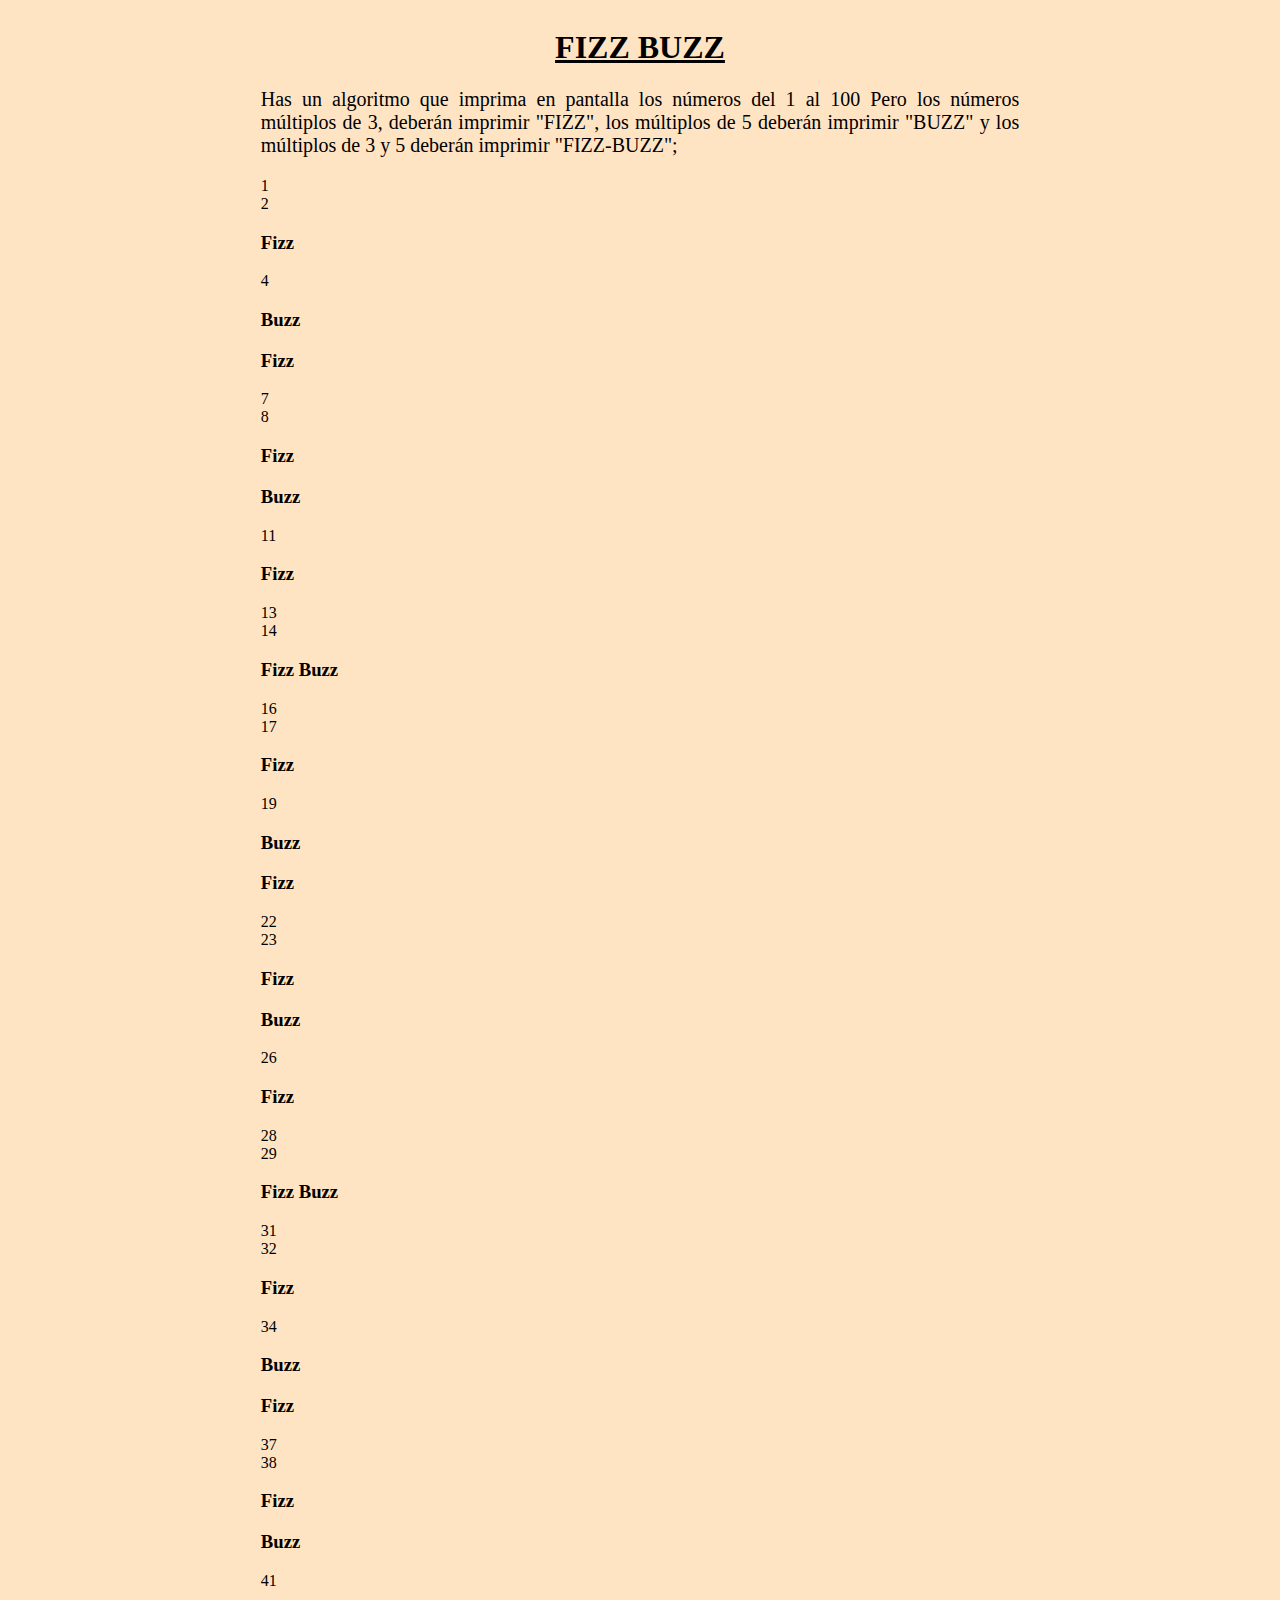
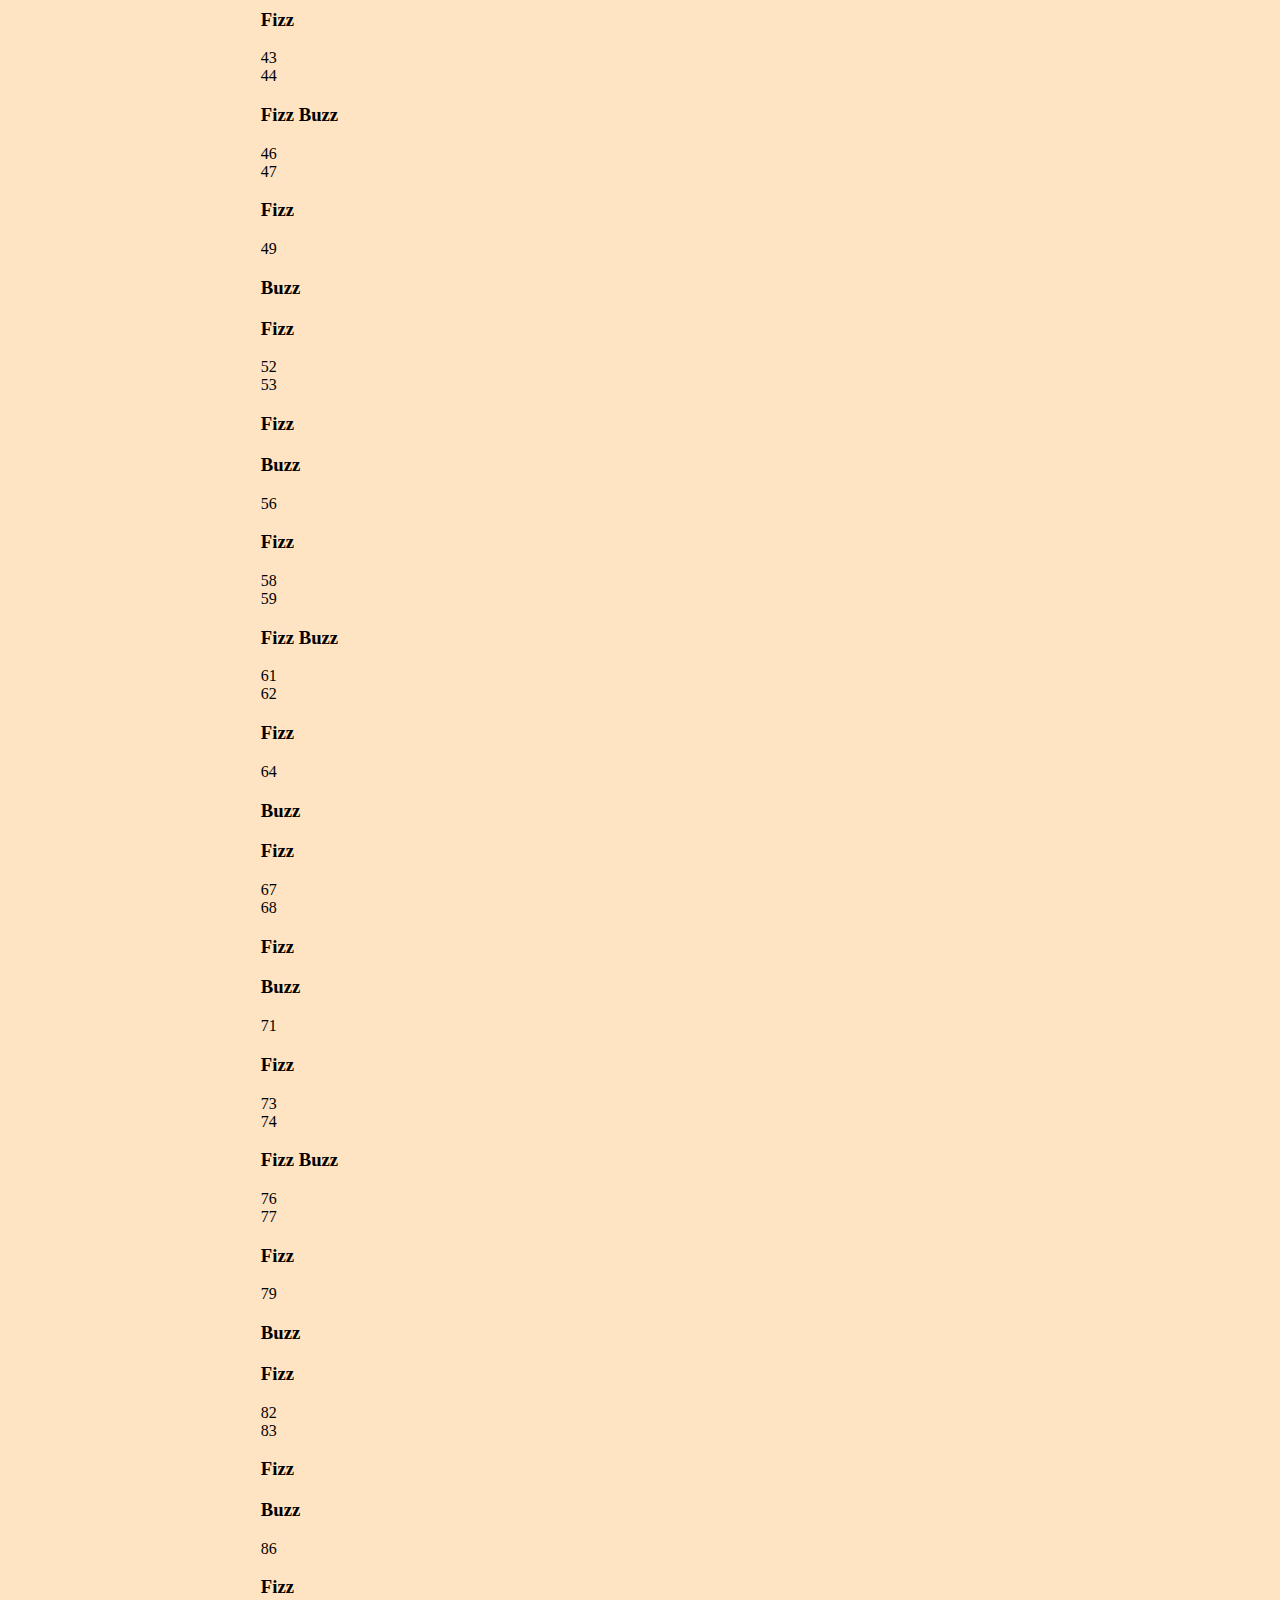
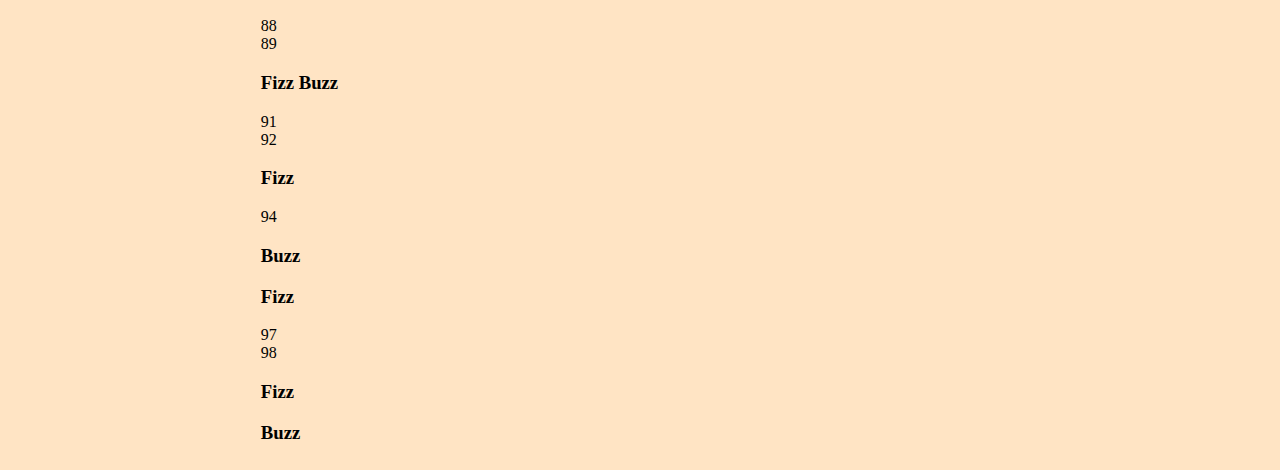
==== Ejercicio2-FizzBuzz/index.html @ 55b830fe "Ejercicios de logica usando JS" ====
<!DOCTYPE html>
<html lang="es">
<head>
    <meta charset="UTF-8">
    <meta name="viewport" content="width=device-width, initial-scale=1.0">
    
    <link rel="stylesheet" href="style.css"">

    <title>Fizz Buzz</title>
</head>
<body>
    <div id="layout" class="layout">
        <div class="layout__content">
            <h1 class="content__title">FIZZ BUZZ</h1>
            <p class="content__text">Has un algoritmo que imprima en pantalla los números del 1 al 100
                Pero los números múltiplos de 3, deberán imprimir "FIZZ", los 
                múltiplos de 5 deberán imprimir "BUZZ" y los múltiplos de 3 y 5
                deberán imprimir "FIZZ-BUZZ";
            </p>

            <div id="fizzbuzz" class="content__fizzbuzz"></div>

        </div>
    </div>

    <script src="main.js"></script>
</body>
</html>
---- Ejercicio2-FizzBuzz/style.css ----
html{
    font-size: 10px;
}

body{
    font-size: 1.6rem;
    background-color: bisque;
}

.layout{
    width: 100%;
    display: flex;
    flex-direction: column;
    justify-content: center;
    align-items: center;
    text-align: justify;
}

.layout__content{
    width: 60%;
}

.content__title{
    text-align: center;
    text-decoration: underline;
}

.content__text{
    font-size: 2rem;
    font-weight: 300;
}
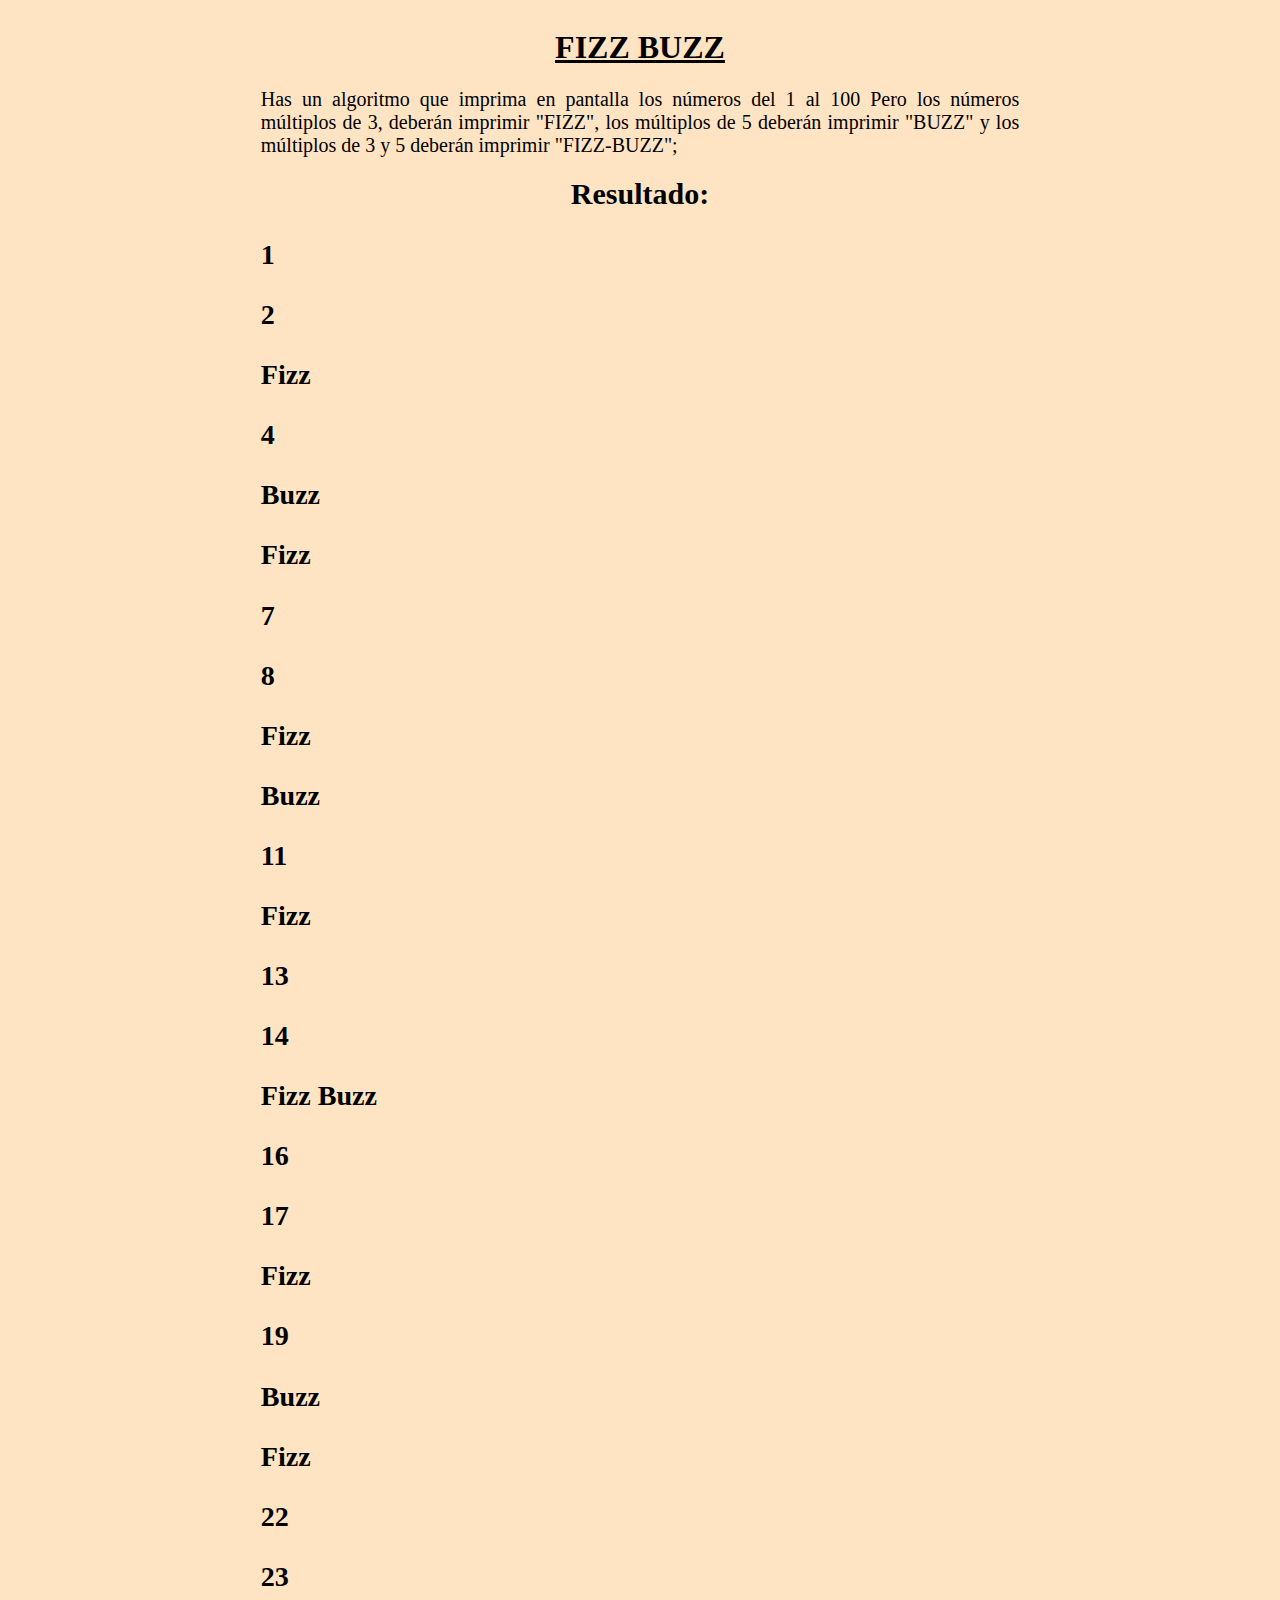
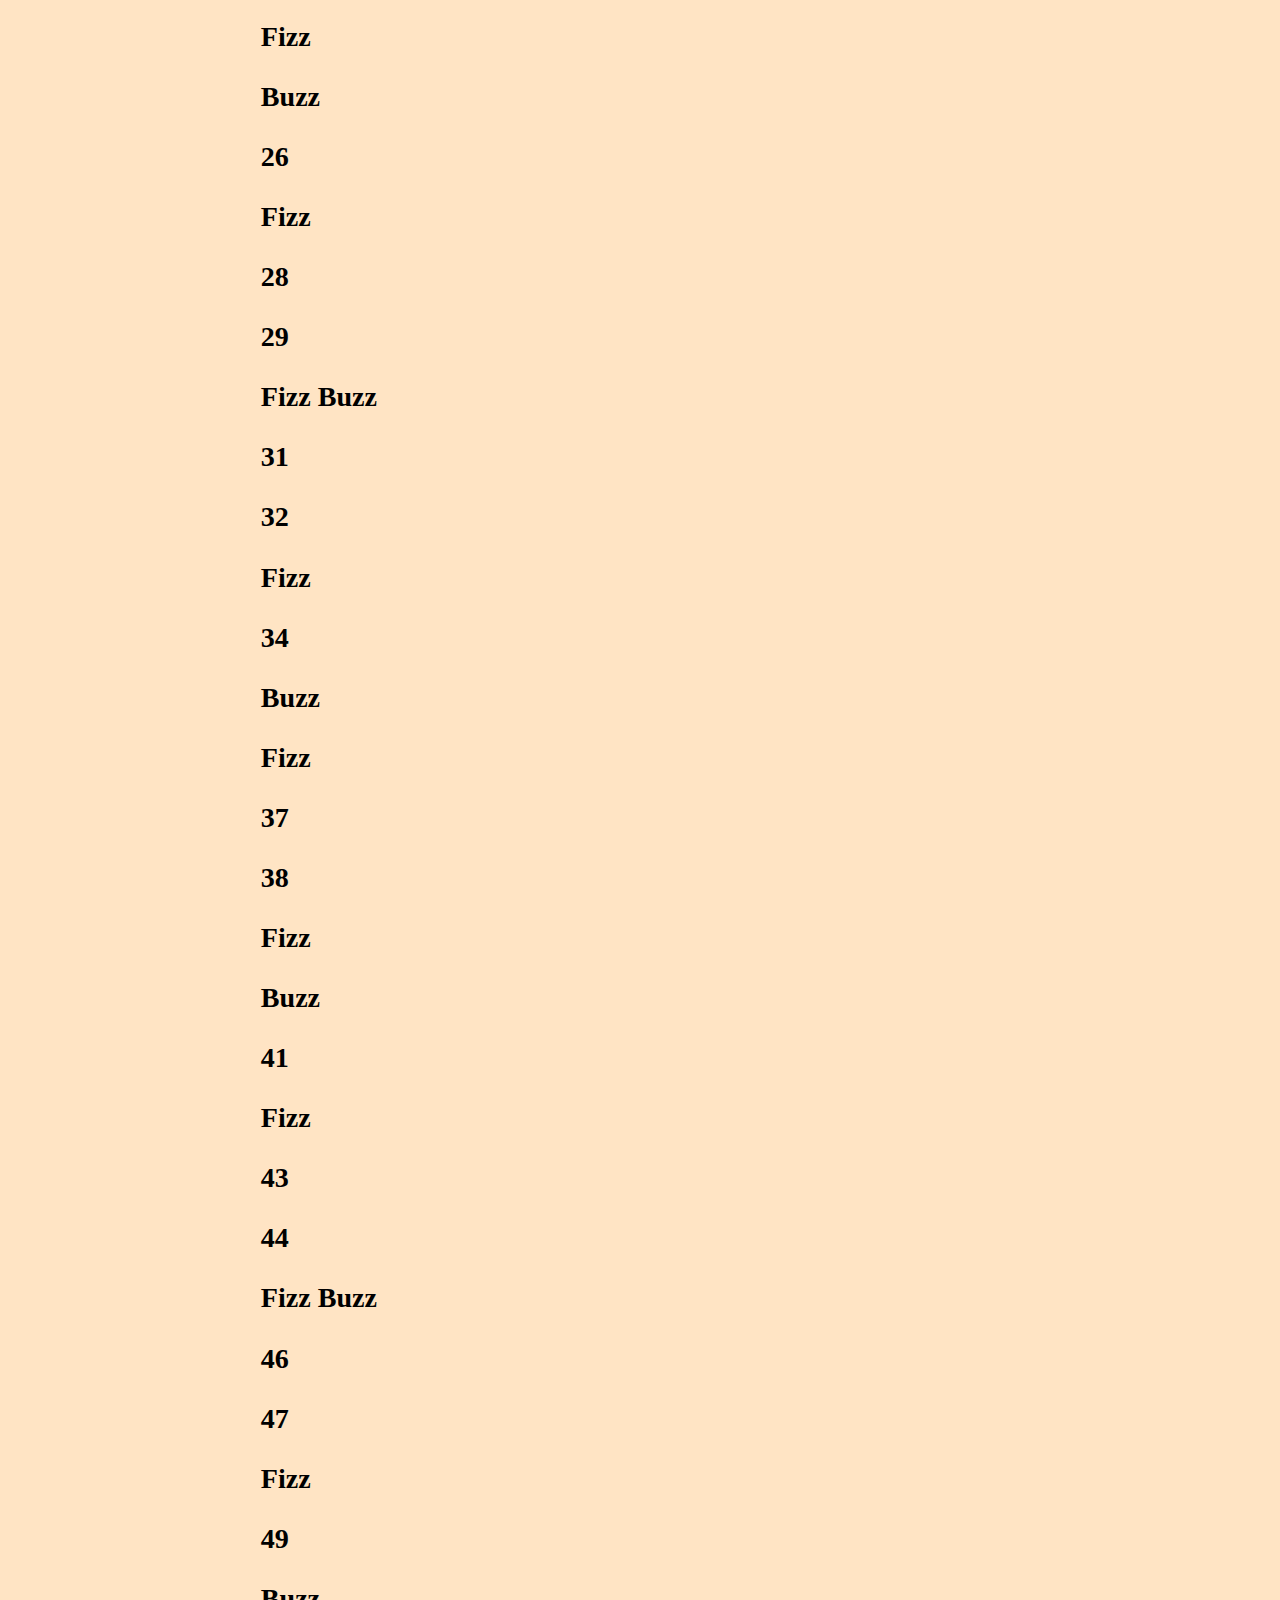
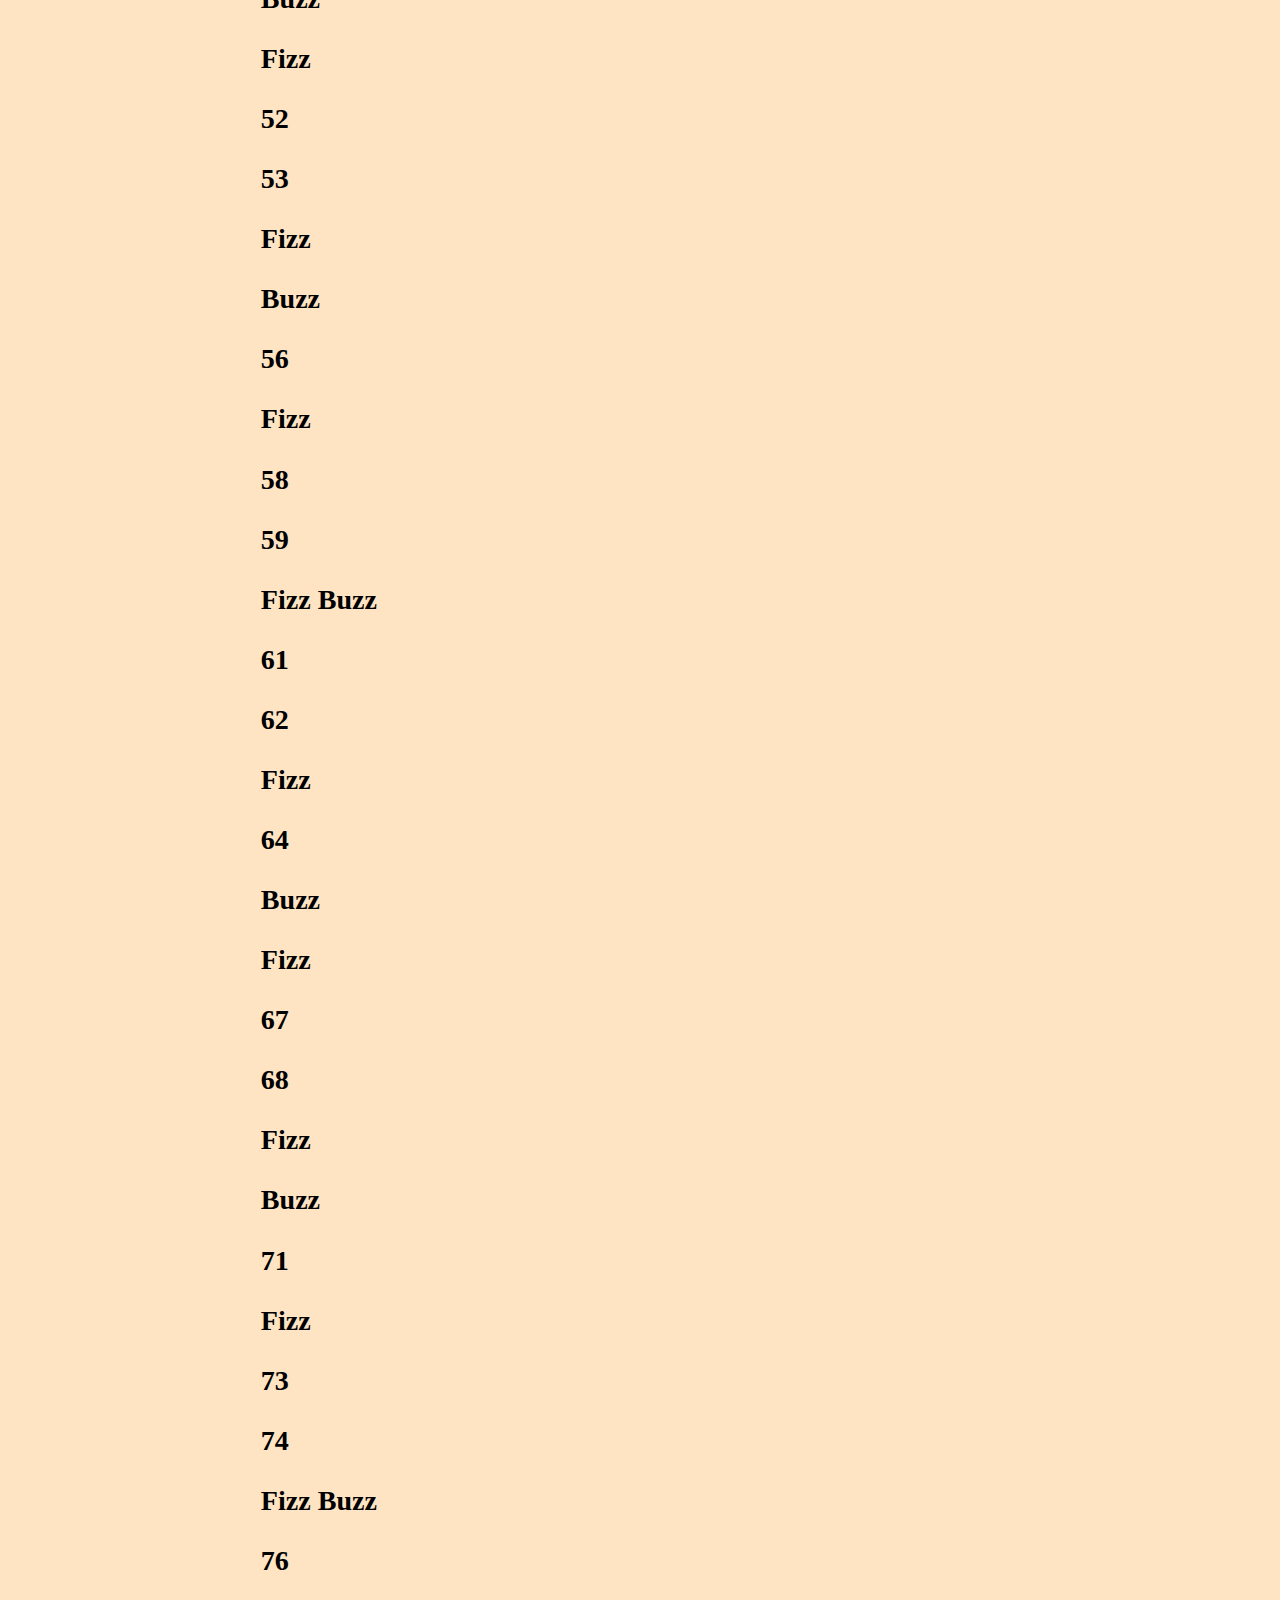
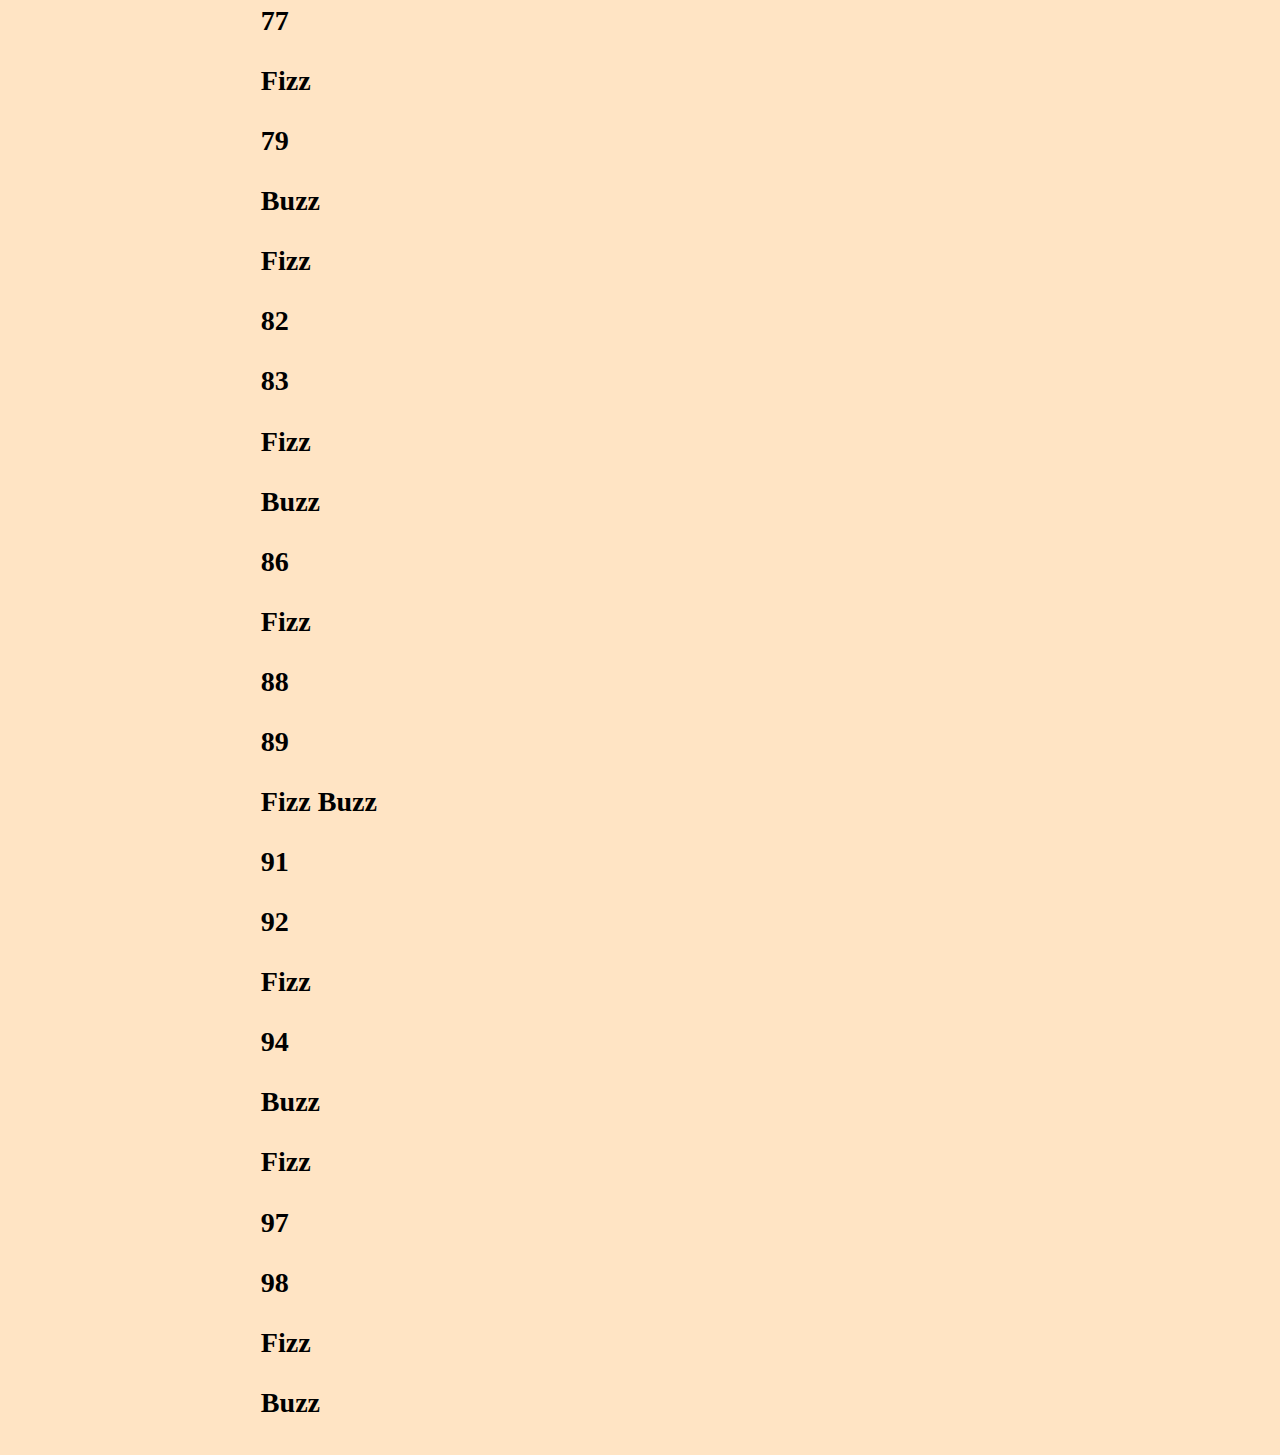
==== commit 728bb9ff: "Ejercicio Fizz-Buzz JS" ====
--- a/Ejercicio2-FizzBuzz/index.html
+++ b/Ejercicio2-FizzBuzz/index.html
@@ -18,7 +18,9 @@
                 deberán imprimir "FIZZ-BUZZ";
             </p>
 
-            <div id="fizzbuzz" class="content__fizzbuzz"></div>
+            <div id="fizzbuzz" class="content__fizzbuzz">
+                <h1 class="fizzbuzz__title">Resultado:</h1>
+            </div>
 
         </div>
     </div>
--- a/Ejercicio2-FizzBuzz/style.css
+++ b/Ejercicio2-FizzBuzz/style.css
@@ -5,6 +5,7 @@
 body{
     font-size: 1.6rem;
     background-color: bisque;
+    font-family: Georgia, 'Times New Roman', Times, serif;
 }
 
 .layout{
@@ -29,3 +30,13 @@
     font-size: 2rem;
     font-weight: 300;
 }
+
+.content__fizzbuzz{
+    font-size: 1.5em;
+    font-weight: 500;
+}
+
+.fizzbuzz__title{
+    font-size: 3rem;
+    text-align: center;
+}
